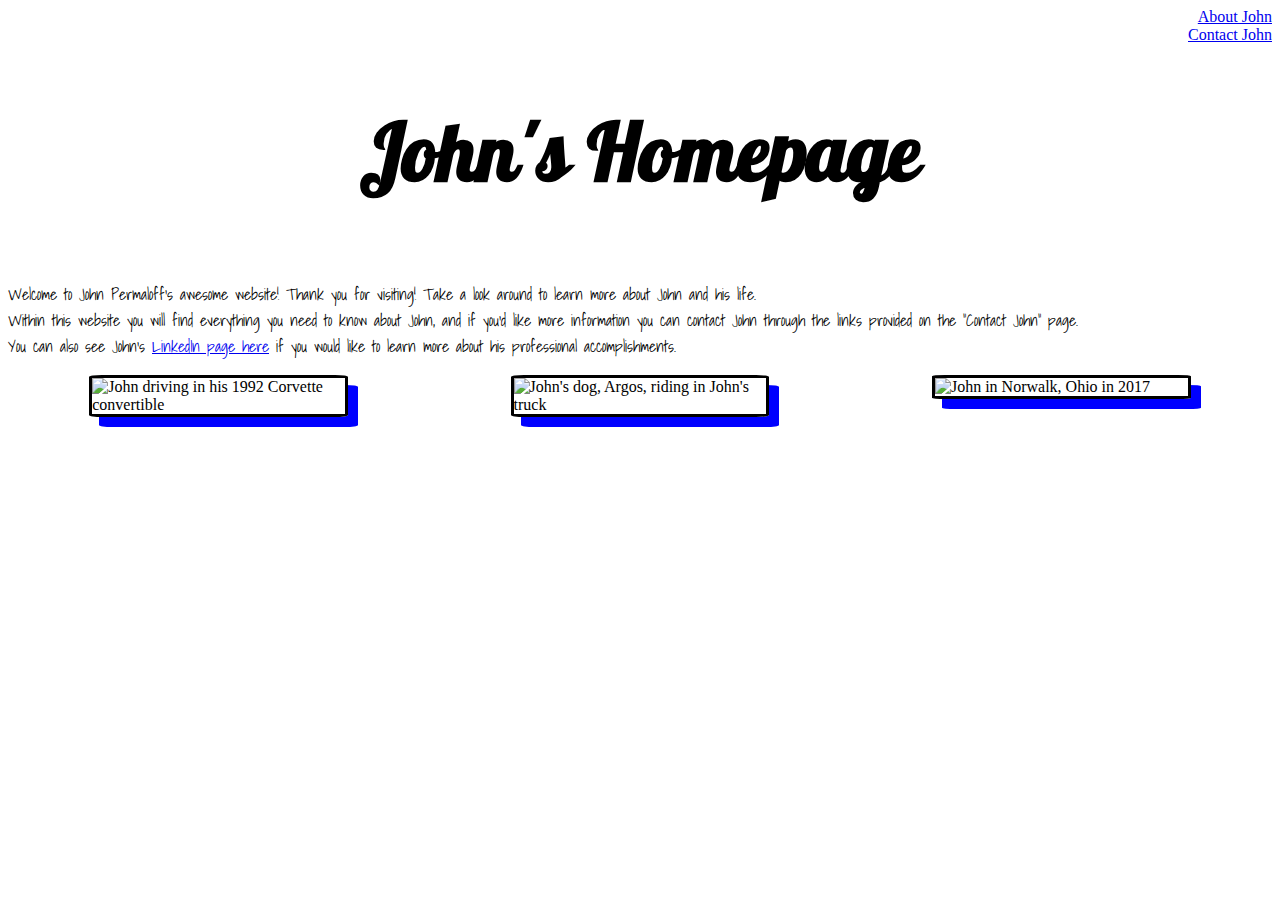
==== Index.html @ d1afea68 "First commit for deliverable one" ====
<!DOCTYPE html>
<html>
<head>
	<link rel="stylesheet" href="stylesheet.css">
	<link href="https://fonts.googleapis.com/css?family=Galada" rel="stylesheet">
	<link href="https://fonts.googleapis.com/css?family=Shadows+Into+Light" rel="stylesheet">
	<title>John Permaloff- Home Page</title>
</head>

<body>
	<div class="links">		
		<a href="about.html">About John</a><br>
		<a href="contact.html">Contact John</a>
	</div>
	<div class="center">
		<h1>John's Homepage</h1>
	</div>
	<div class="font">
		<p>Welcome to John Permaloff's awesome website! Thank you for visiting! Take a look around to learn more about John and his life. <br>
		Within this website you will find everything you need to know about John, and if you'd like more information you can contact John through the links provided on the "Contact John" page. <br>
		You can also see John's <a href=https://www.linkedin.com/in/john-permaloff-639b42b5/>LinkedIn page here</a>  if you would like to learn more about his professional accomplishments.</p>
	</div>
	<div class="container">
			<img class="item" src = https://scqqma.ch.files.1drv.com/[base64]?width=2320&height=3088&cropmode=none
			alt = "John in Norwalk, Ohio in 2017"/>

			<img class="item" src = https://5d4qea.ch.files.1drv.com/[base64]?width=3024&height=4032&cropmode=none
			alt = "John's dog, Argos, riding in John's truck"/>

			<img class="item" src = https://ssqx1q.ch.files.1drv.com/[base64]?width=2320&height=3088&cropmode=none 
			alt = "John driving in his 1992 Corvette convertible"/>
		</div>
</body>
</html>
---- stylesheet.css ----
.container {
	display: flex;
	flex-direction: row-reverse;
	justify-content: space-around;
	align-content: center;
	}

.item {
	height: 5%;
	width: 20%;
    border-style: solid;
	border-color: black;
	border-radius: 5%;
	box-shadow: 10px 10px blue;
	}
a:hover {
	color: yellow;
}
.center {
	text-align: center;
	font-size: 250%;
	font-family: 'Galada', cursive;
	}
.form-center {
	text-align: center;
	border-style: solid;
	border-color: black;
	padding: 50px 10px 50px 10px;
}
.links {
	text-align: right;
}
.font{
	font-family: 'Shadows Into Light', cursive;
}

@media only screen and (max-width: 768px) {
	.container {
		display: flex;
		flex-direction: column-reverse;
		justify-content: center;
		align-items: center;
		}

	.item {
		height: 10%;
		width: 20%;
    		border-style: solid;
		border-color: green;
		border-radius: 50%;
		box-shadow: 2.5px 2.5px purple;
	}
	a:hover {
		color: yellow;
}
	.center {
		text-align: center;
		font-size: 250%
}
	.form-center {
		text-align: center;
		border-style: solid;
		border-color: black;
		padding: 50px 10px 50px 10px;
}
	.links {
		text-align: left;
}
}
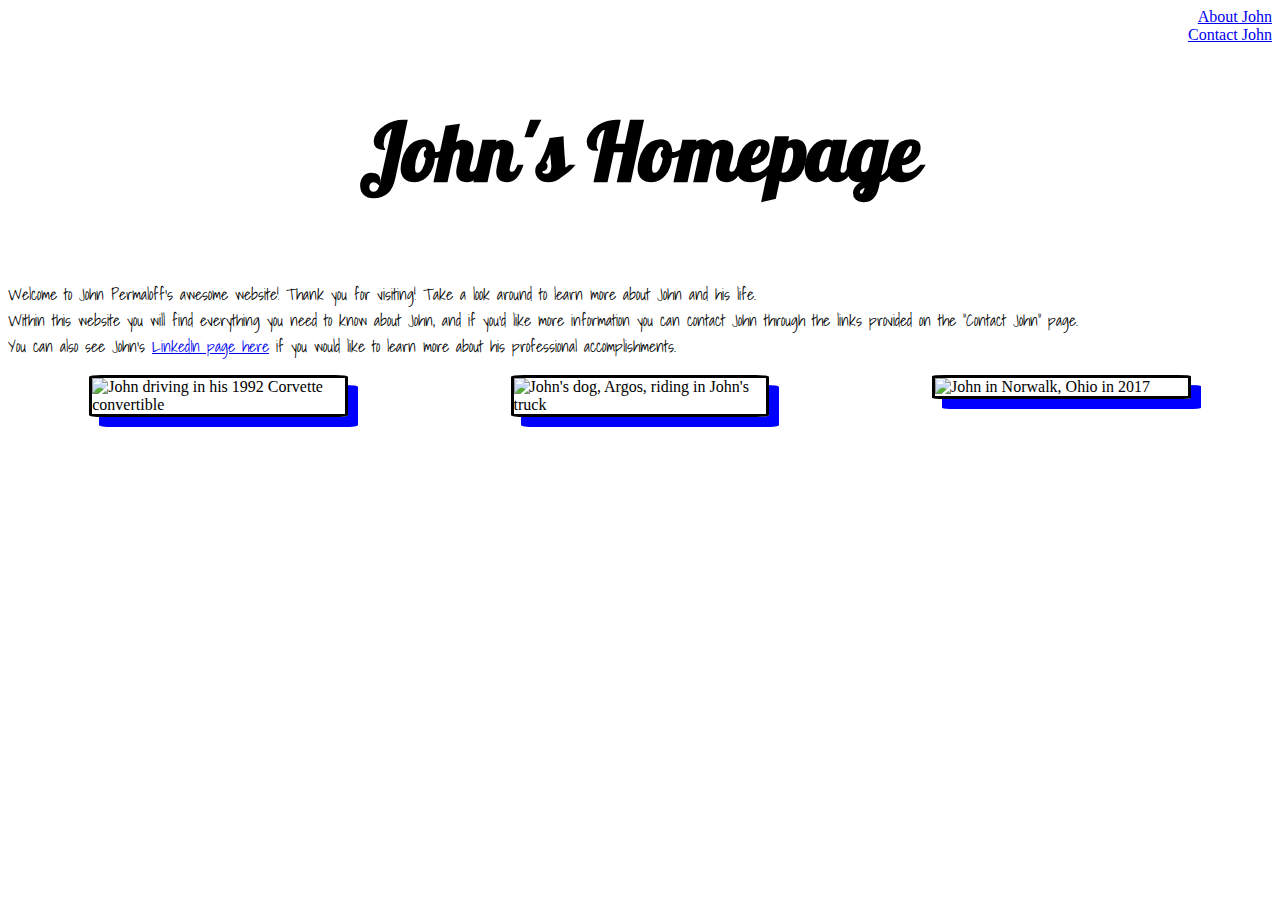
==== commit 7fa590bb: "added quotes to image src attributes" ====
--- a/Index.html
+++ b/Index.html
@@ -21,13 +21,13 @@
 		You can also see John's <a href=https://www.linkedin.com/in/john-permaloff-639b42b5/>LinkedIn page here</a>  if you would like to learn more about his professional accomplishments.</p>
 	</div>
 	<div class="container">
-			<img class="item" src = https://scqqma.ch.files.1drv.com/[base64]?width=2320&height=3088&cropmode=none
+			<img class="item" src = "https://scqqma.ch.files.1drv.com/[base64]?width=2320&height=3088&cropmode=none"
 			alt = "John in Norwalk, Ohio in 2017"/>
 
-			<img class="item" src = https://5d4qea.ch.files.1drv.com/[base64]?width=3024&height=4032&cropmode=none
+			<img class="item" src = "https://5d4qea.ch.files.1drv.com/[base64]?width=3024&height=4032&cropmode=none"
 			alt = "John's dog, Argos, riding in John's truck"/>
 
-			<img class="item" src = https://ssqx1q.ch.files.1drv.com/[base64]?width=2320&height=3088&cropmode=none 
+			<img class="item" src = "https://ssqx1q.ch.files.1drv.com/[base64]?width=2320&height=3088&cropmode=none" 
 			alt = "John driving in his 1992 Corvette convertible"/>
 		</div>
 </body>
